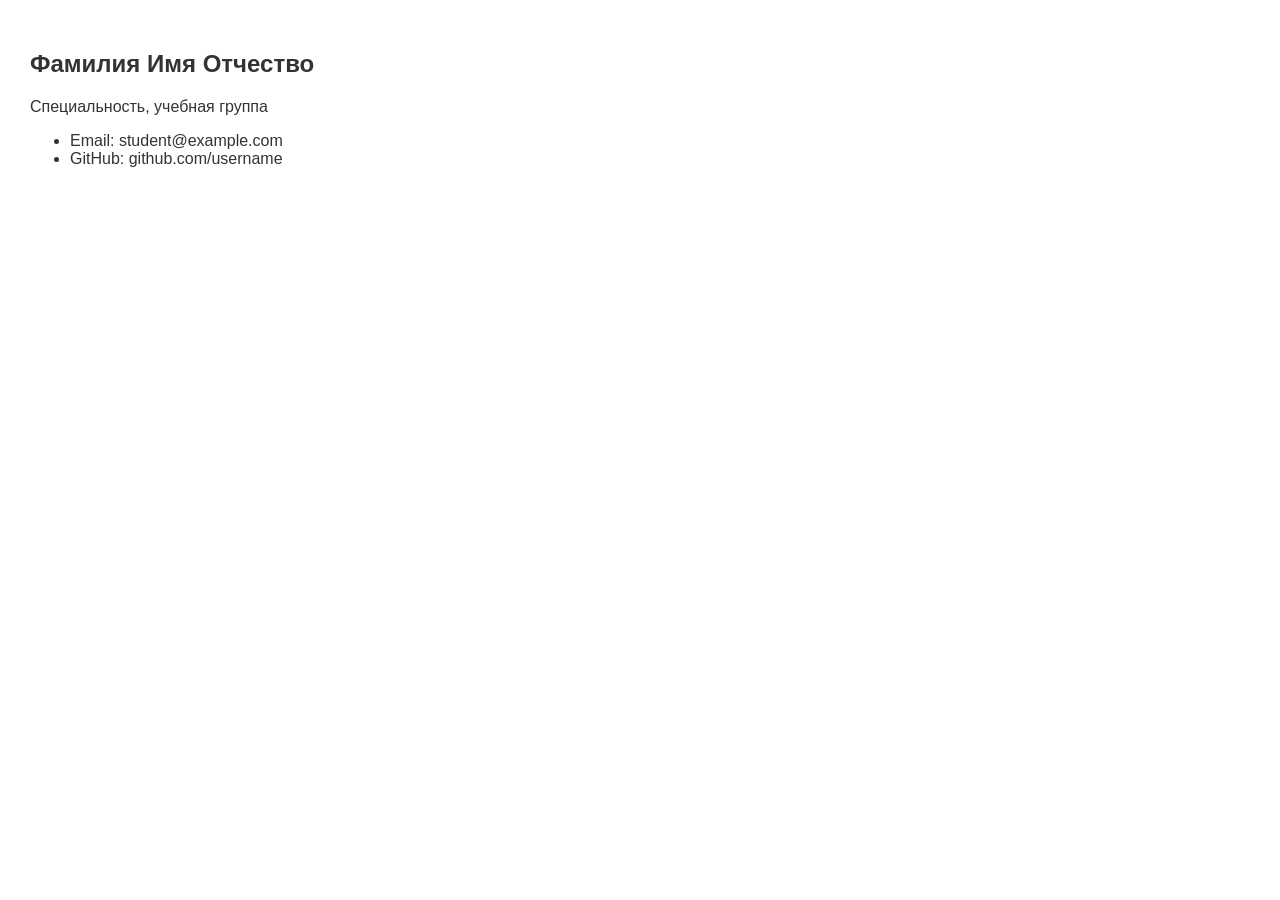
==== index.html @ 44db0f08 "Add contacts and styling for Startsev" ====
<!DOCTYPE html>
<html lang="en">
<head>
    <meta charset="UTF-8">
    <meta name="viewport" content="width=device-width, initial-scale=1.0">
    <title>Main Page</title>
    <link rel="stylesheet" href="style.css">
</head>
<body>
    <section class="user-profile">
       <h2>Фамилия Имя Отчество</h2>
       <p>Специальность, учебная группа</p>
       <ul>
        <li>Email: student@example.com</li>
        <li>GitHub: github.com/username</li>
    </ul>

   </section>
   
</body>
</html>
---- style.css ----
body {
    color: #333;
    margin: 20px;
    padding: 10px;
    font-family: Arial, sans-serif;
}
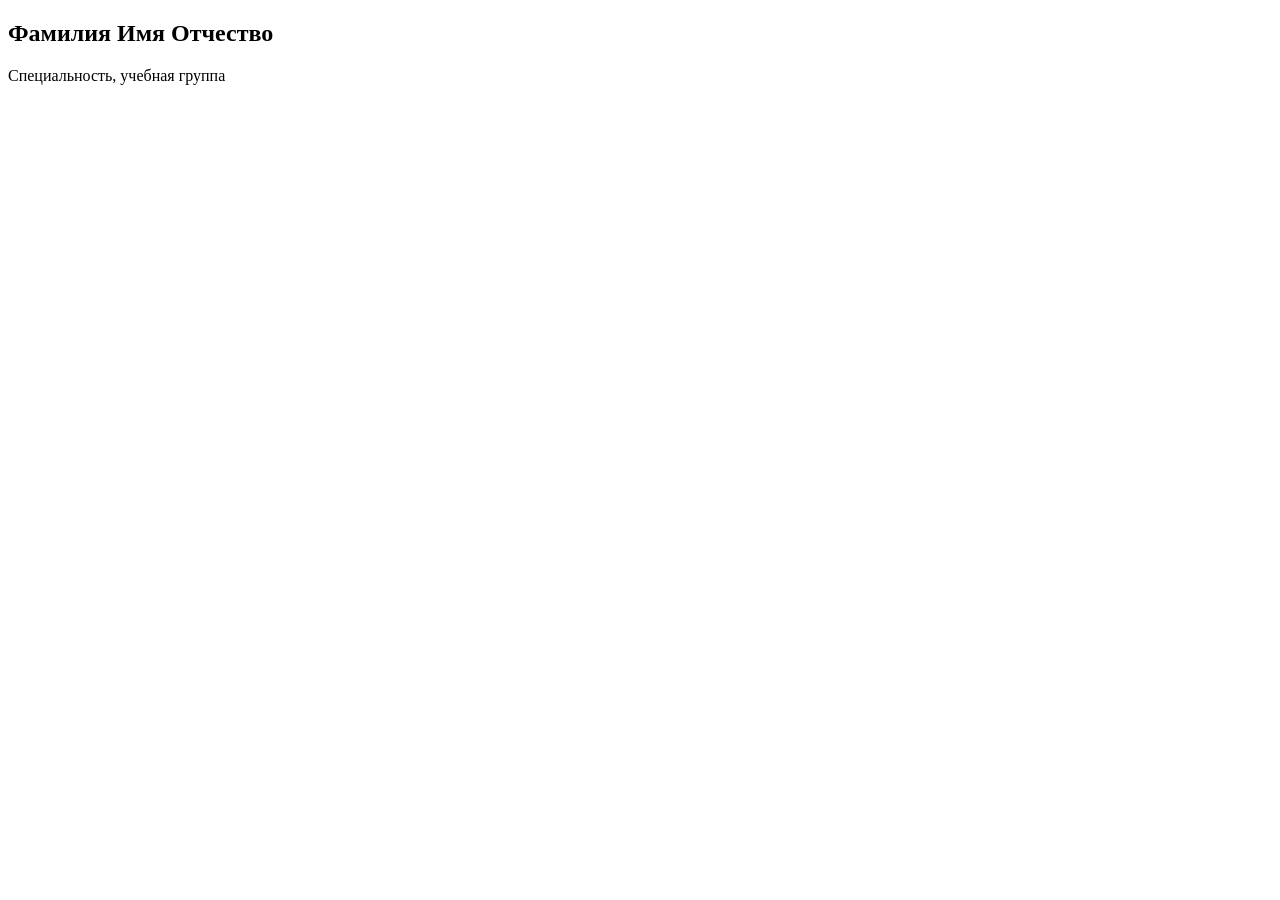
==== commit a20da006: "Revert "Add profile data for Морозов"" ====
--- a/index.html
+++ b/index.html
@@ -4,18 +4,11 @@
     <meta charset="UTF-8">
     <meta name="viewport" content="width=device-width, initial-scale=1.0">
     <title>Main Page</title>
-    <link rel="stylesheet" href="style.css">
 </head>
 <body>
     <section class="user-profile">
        <h2>Фамилия Имя Отчество</h2>
        <p>Специальность, учебная группа</p>
-       <ul>
-        <li>Email: student@example.com</li>
-        <li>GitHub: github.com/username</li>
-    </ul>
-
    </section>
-   
 </body>
 </html>
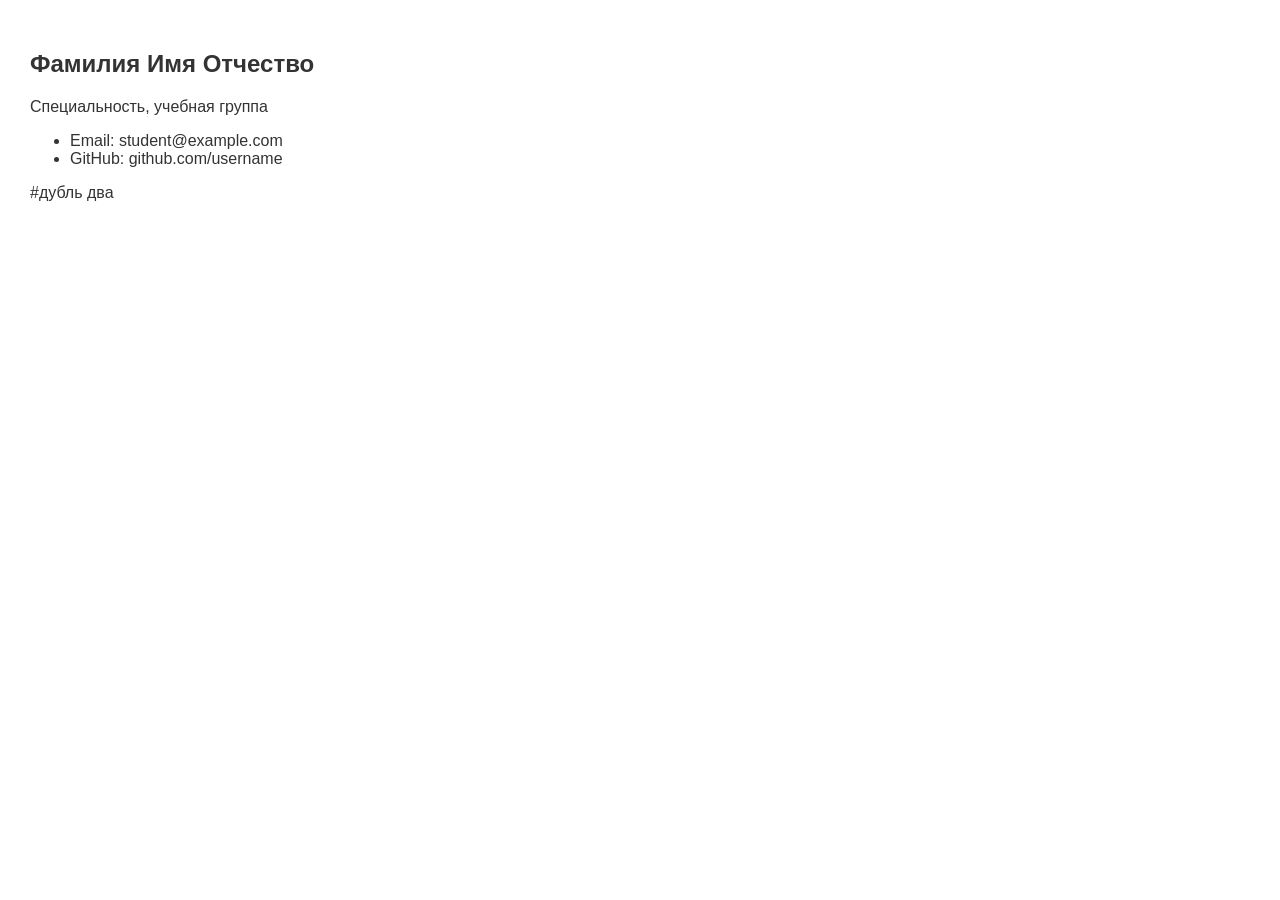
==== commit 757ae4d2: "Add contacts and styling for Startsev" ====
--- a/index.html
+++ b/index.html
@@ -4,11 +4,20 @@
     <meta charset="UTF-8">
     <meta name="viewport" content="width=device-width, initial-scale=1.0">
     <title>Main Page</title>
+    <link rel="stylesheet" href="style.css">
 </head>
 <body>
     <section class="user-profile">
        <h2>Фамилия Имя Отчество</h2>
        <p>Специальность, учебная группа</p>
+       <ul>
+        <li>Email: student@example.com</li>
+        <li>GitHub: github.com/username</li>
+    </ul>
+
+    
    </section>
+   
 </body>
 </html>
+#дубль два
--- a/style.css
+++ b/style.css
@@ -0,0 +1,6 @@
+body {
+    color: #333;
+    margin: 20px;
+    padding: 10px;
+    font-family: Arial, sans-serif;
+}
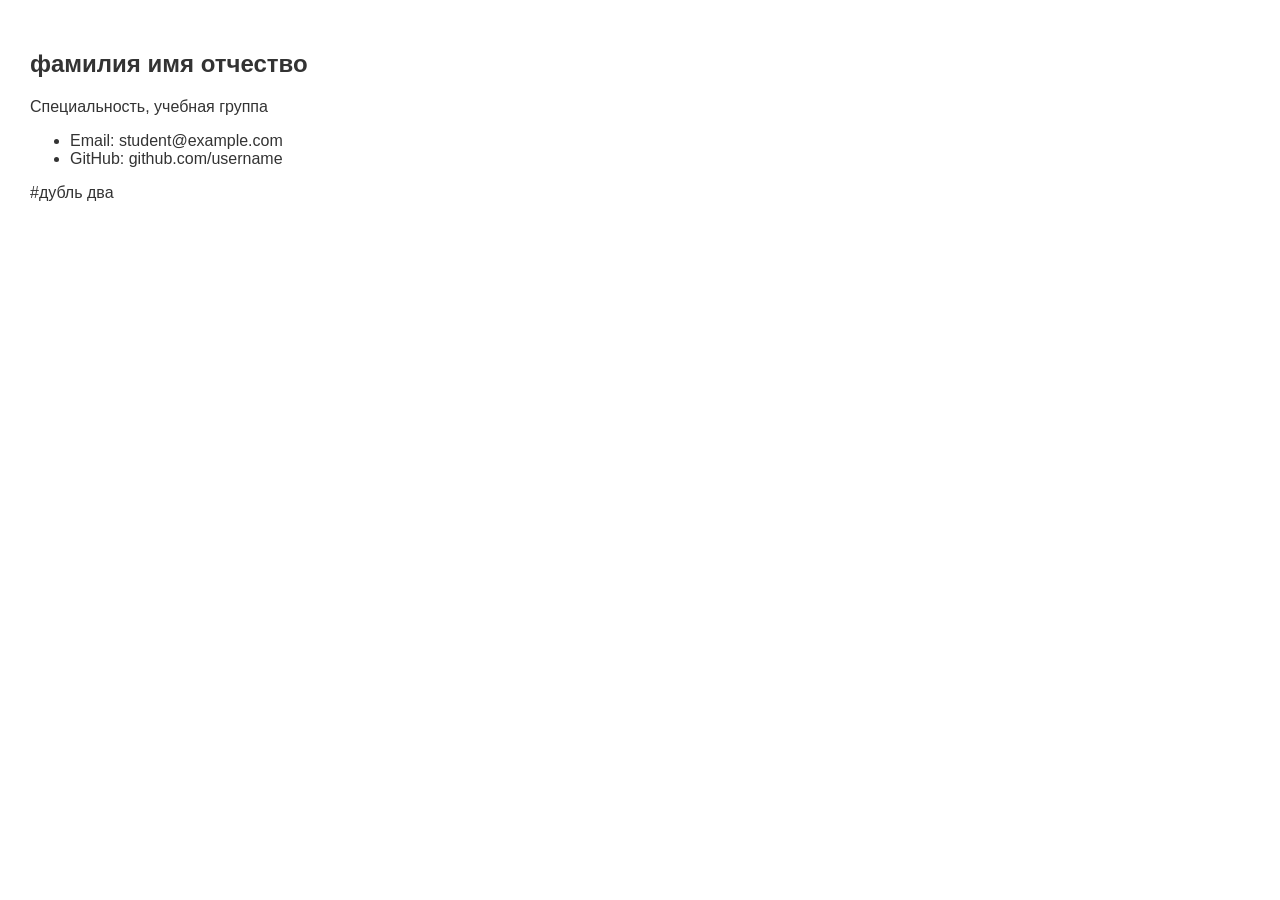
==== commit b781ffbf: "Update header in branch A" ====
--- a/index.html
+++ b/index.html
@@ -8,7 +8,7 @@
 </head>
 <body>
     <section class="user-profile">
-       <h2>Фамилия Имя Отчество</h2>
+       <h2>фамилия имя отчество</h2>
        <p>Специальность, учебная группа</p>
        <ul>
         <li>Email: student@example.com</li>
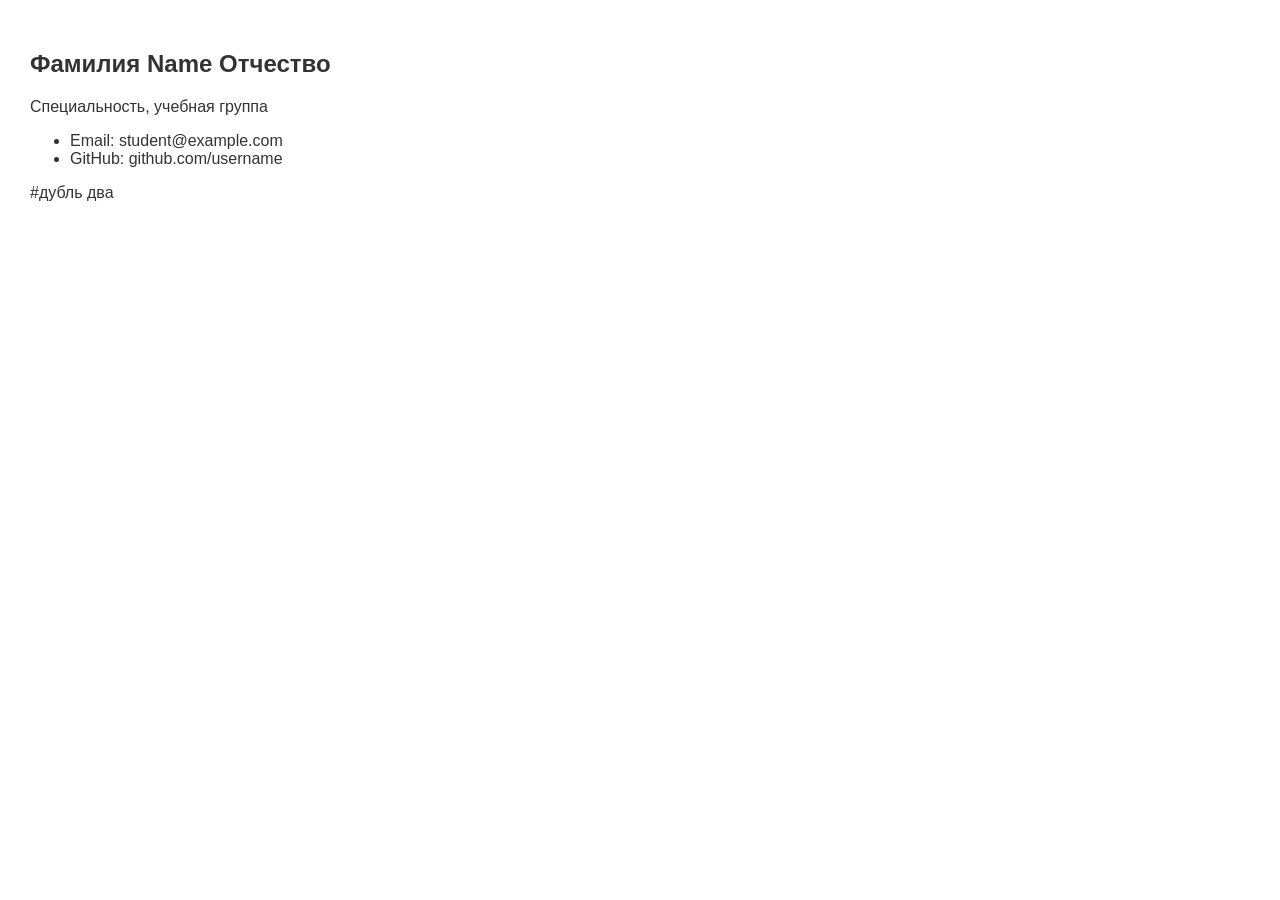
==== commit bdca9d0c: "Update header in branch B" ====
--- a/index.html
+++ b/index.html
@@ -8,7 +8,7 @@
 </head>
 <body>
     <section class="user-profile">
-       <h2>фамилия имя отчество</h2>
+       <h2>Фамилия Name Отчество</h2>
        <p>Специальность, учебная группа</p>
        <ul>
         <li>Email: student@example.com</li>
